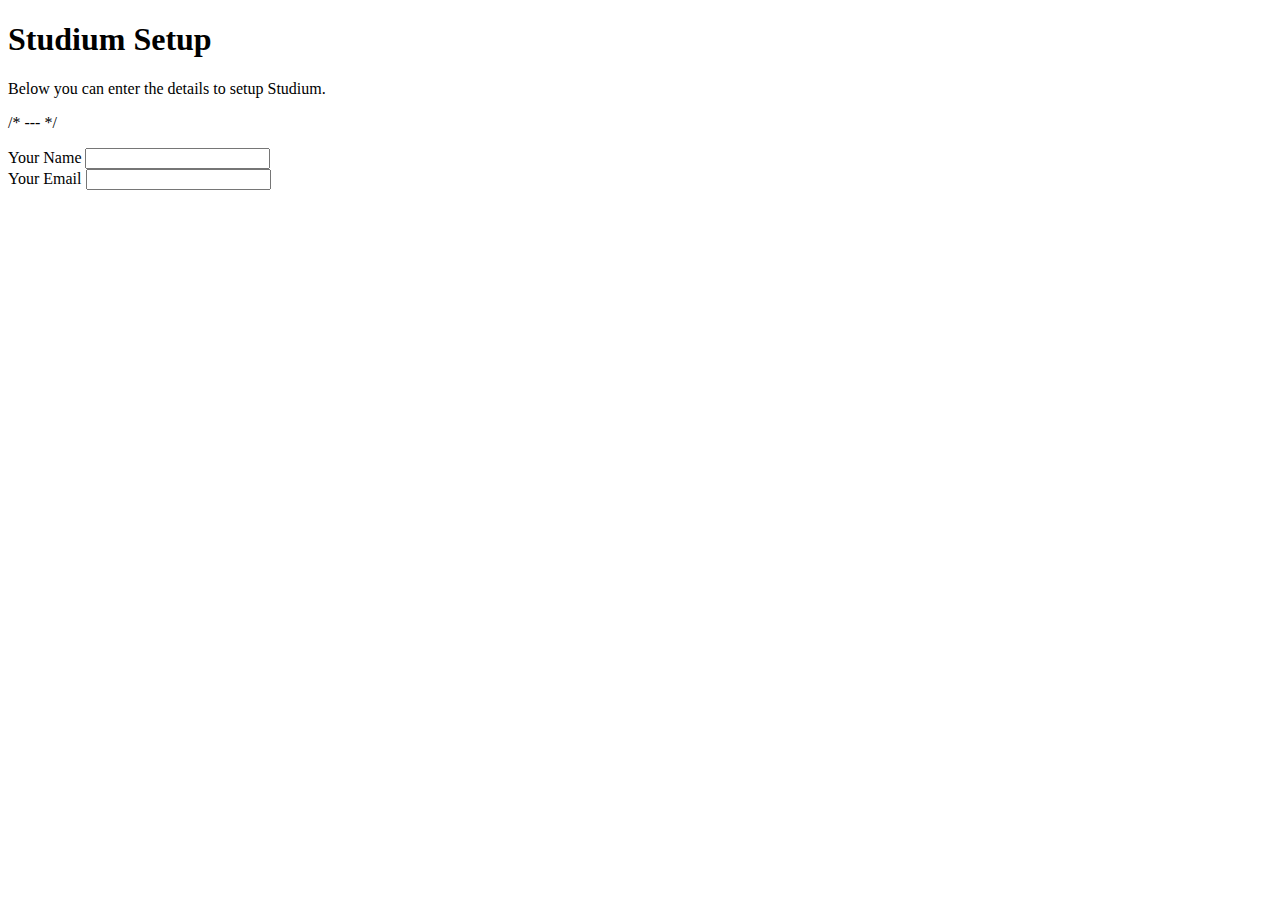
==== templates/setup.html @ 9dfa9607 "Working on Setup page" ====
<!DOCTYPE html>
<html lang="en">

<head>
    <meta charset="UTF-8">
    <meta http-equiv="X-UA-Compatible" content="IE=edge">
    <meta name="viewport" content="width=device-width, initial-scale=1.0">
    <link rel="shortcut icon" href="/static/images/favicon.ico" type="image/x-icon">
    <link rel="stylesheet" href="/static/superkube.min.css">
    <link rel="stylesheet" href="/static/extra.css">
    <title>Studium</title>
    <script  src="/static/load.js"></script>
</head>

<body>
    <div class="hero py-25">
        <div class="container edges centered">
            <div class="hero-head">
                <h1 class="f-size-huge ">Studium Setup</h1>
            </div>
            <div class="hero-body mt-4">
                <p class="text-huge">Below you can enter the details to setup Studium.</p>
            </div>
            
        </div>
    </div>

    <div class="hero pb-12">
        <div class="container edges centered">
            <p class="f-sourcecode text-large">/* --- */</p>
        </div>
    </div>

    <div class="hero">
        <div class="container edges centered max-auto-sm">
            <form class="form">
                <div class="form-item">
                    <label>Your Name</label>
                    <input class="input input-large" type="text">
                </div>
                <div class="form-item">
                    <label>Your Email</label>
                    <input class="input input-large" type="email">
                </div>
            </form>
        </div>
    </div>

    
</body>

</html>
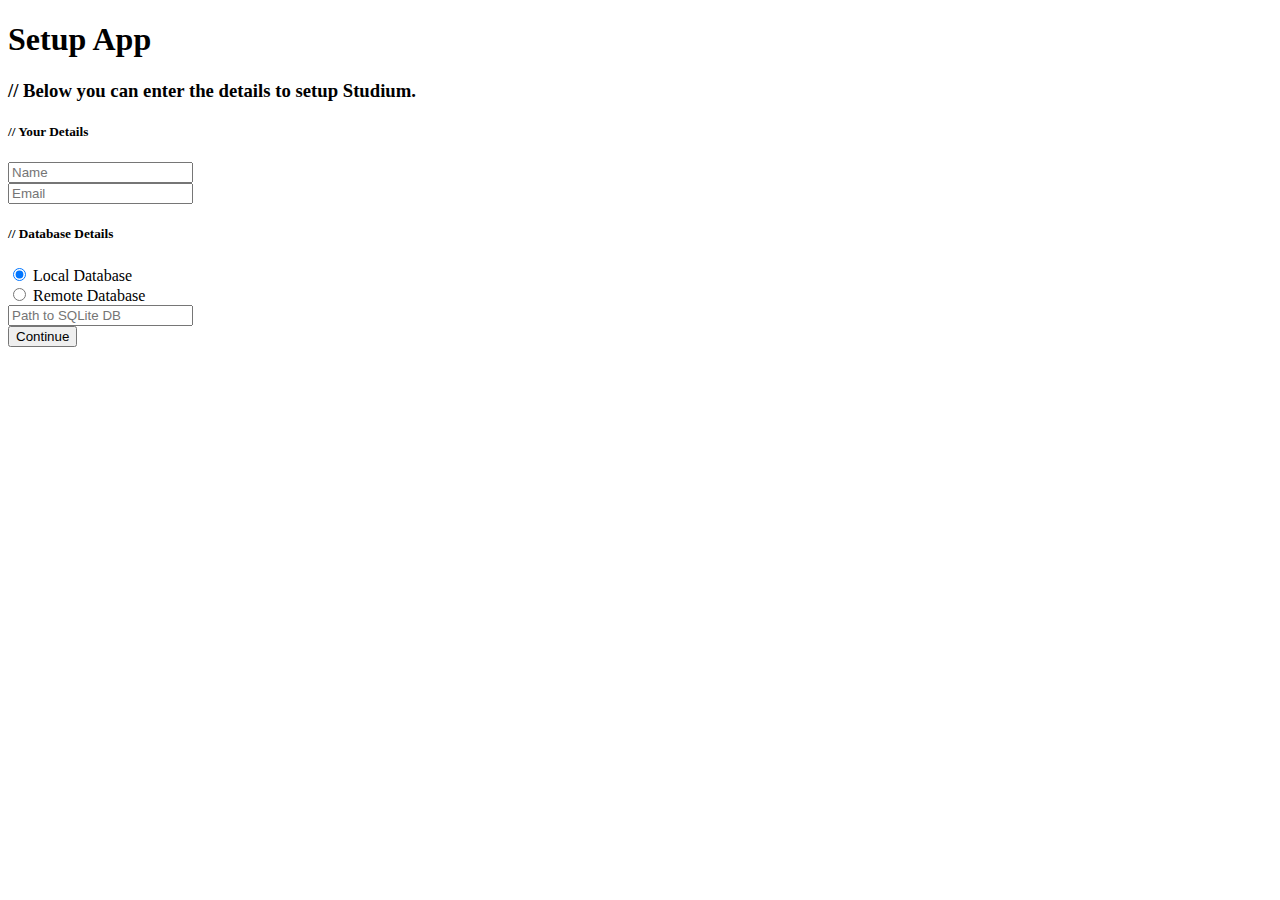
==== commit 2f82324f: "Removing temp files and moving JS into own folder" ====
--- a/templates/setup.html
+++ b/templates/setup.html
@@ -6,47 +6,94 @@
     <meta http-equiv="X-UA-Compatible" content="IE=edge">
     <meta name="viewport" content="width=device-width, initial-scale=1.0">
     <link rel="shortcut icon" href="/static/images/favicon.ico" type="image/x-icon">
-    <link rel="stylesheet" href="/static/superkube.min.css">
+    <link rel="stylesheet" href="/static/cirrus.min.css">
     <link rel="stylesheet" href="/static/extra.css">
     <title>Studium</title>
-    <script  src="/static/load.js"></script>
+    <script src="/static/load.js"></script>
 </head>
 
 <body>
-    <div class="hero py-25">
-        <div class="container edges centered">
-            <div class="hero-head">
-                <h1 class="f-size-huge ">Studium Setup</h1>
+
+    <div class="hero h-40p bg-dark">
+        <div class="hero-body">
+
+            <div class="mx-auto">
+                <h1 class="f-sourcecode-bold f-size-huge text-white">Setup App</h1>
+                <h3 class="subtitle f-sourcecode text-white">// Below you can enter the details to setup Studium.</h3>
             </div>
-            <div class="hero-body mt-4">
-                <p class="text-huge">Below you can enter the details to setup Studium.</p>
-            </div>
-            
         </div>
     </div>
 
-    <div class="hero pb-12">
-        <div class="container edges centered">
-            <p class="f-sourcecode text-large">/* --- */</p>
-        </div>
-    </div>
+    <div class="row u-no-wrap w-60p-md u-center">
+        <div class="col-12">
+            <form action="">
 
-    <div class="hero">
-        <div class="container edges centered max-auto-sm">
-            <form class="form">
-                <div class="form-item">
-                    <label>Your Name</label>
-                    <input class="input input-large" type="text">
+                <h5 class="f-sourcecode pt-2">// Your Details</h5>
+                <div class="row">
+                    <div class="col-12">
+                        <div class="input-control">
+                            <input type="text" name="" id="" placeholder="Name">
+                        </div>
+                    </div>
                 </div>
-                <div class="form-item">
-                    <label>Your Email</label>
-                    <input class="input input-large" type="email">
+
+                <div class="row">
+                    <div class="col-12">
+                        <div class="input-control">
+                            <input type="email" name="" id="" placeholder="Email">
+                        </div>
+                    </div>
                 </div>
+
+                <h5 class="f-sourcecode pt-2">// Database Details</h5>
+                <div class="row">
+                    <div class="col-12">
+                        <div class="form-ext-control form-ext-radio">
+                            <input id="check-local" class="form-ext-input form-ext-input--dark" type="radio" name="databaseRadio" checked/>
+                            <label class="form-ext-label" for="check-local">Local Database</label>
+                        </div>
+
+                        <div class="form-ext-control form-ext-radio">
+                            <input id="check-remote" class="form-ext-input form-ext-input--dark" type="radio" name="databaseRadio" />
+                            <label class="form-ext-label"  for="check-remote">Remote Database</label>
+                        </div>
+                    </div>
+                </div>
+
+                <div id="sel-local">
+                    <div class="row">
+                        <div class="col-12">
+                            <div class="input-control">
+                                <input type="text" name="" id="" placeholder="Path to SQLite DB">
+                            </div>
+                        </div>
+                    </div>
+                </div>
+
+                <div id="sel-remote" hidden>
+                    <div class="row">
+                        <div class="col-12">
+                            <div class="input-control">
+                                <input type="text" name="" id="" placeholder="Database URL">
+                            </div>
+                        </div>
+                    </div>
+                </div>
+
+
+
+                <div class="row">
+                    <div class="col-12">
+                        <div class="input-control u-pull-right">
+                            <input class="btn-dark" type="submit" value="Continue">
+                        </div>
+                    </div>
+                </div>
+    
             </form>
         </div>
     </div>
 
-    
 </body>
 
 </html>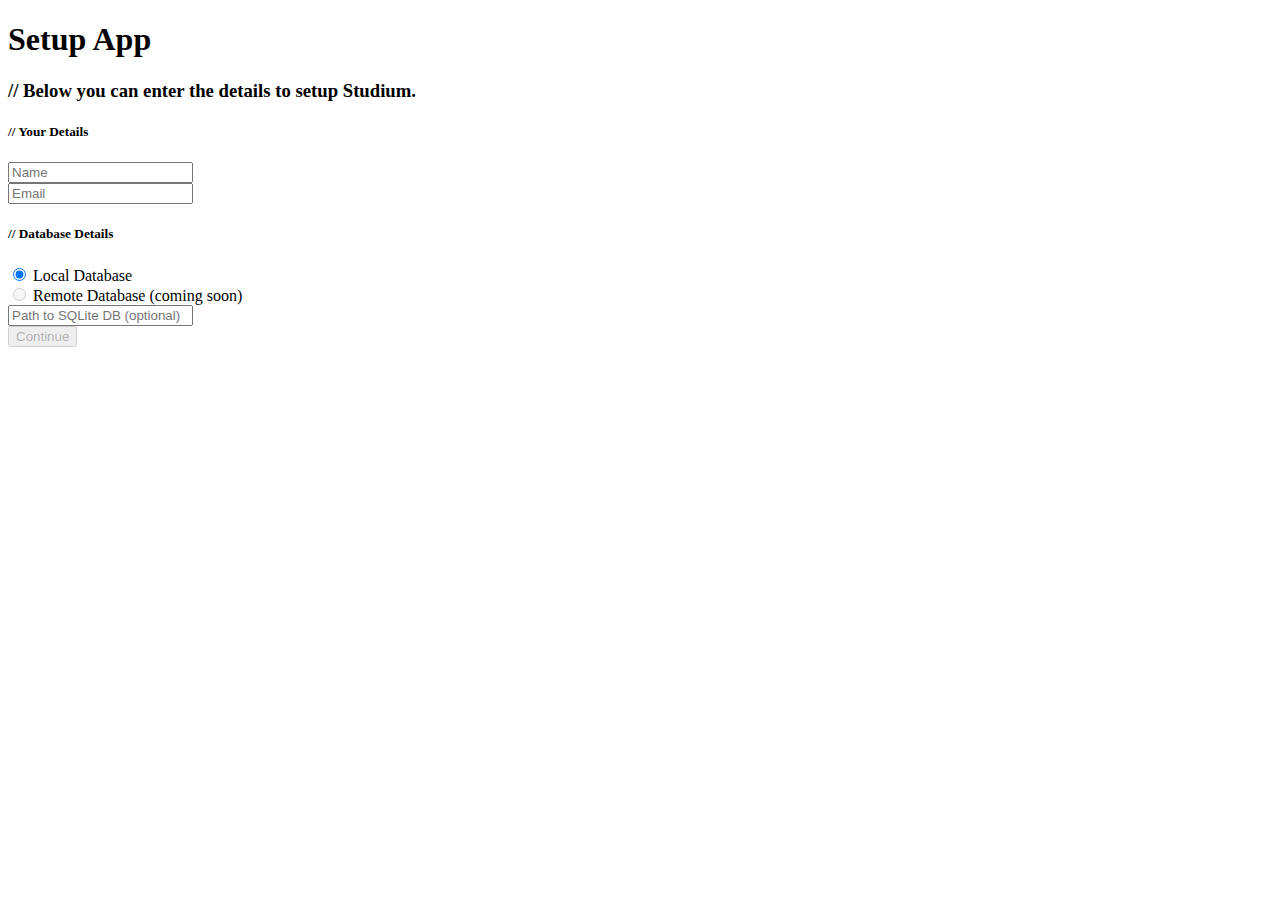
==== commit 13fd3ccb: "continued setup page build" ====
--- a/templates/setup.html
+++ b/templates/setup.html
@@ -9,7 +9,13 @@
     <link rel="stylesheet" href="/static/cirrus.min.css">
     <link rel="stylesheet" href="/static/extra.css">
     <title>Studium</title>
-    <script src="/static/load.js"></script>
+    <script src="https://ajax.googleapis.com/ajax/libs/jquery/3.3.1/jquery.min.js"></script>
+
+    <script>
+        $(document).ready(function() {
+            $.getScript("/static/js/setup_load.js");
+        });
+    </script>
 </head>
 
 <body>
@@ -32,7 +38,7 @@
                 <div class="row">
                     <div class="col-12">
                         <div class="input-control">
-                            <input type="text" name="" id="" placeholder="Name">
+                            <input type="text" name="name_input" id="name_input" placeholder="Name" >
                         </div>
                     </div>
                 </div>
@@ -40,7 +46,7 @@
                 <div class="row">
                     <div class="col-12">
                         <div class="input-control">
-                            <input type="email" name="" id="" placeholder="Email">
+                            <input type="email" name="email_input" id="email_input" placeholder="Email" >
                         </div>
                     </div>
                 </div>
@@ -54,8 +60,8 @@
                         </div>
 
                         <div class="form-ext-control form-ext-radio">
-                            <input id="check-remote" class="form-ext-input form-ext-input--dark" type="radio" name="databaseRadio" />
-                            <label class="form-ext-label"  for="check-remote">Remote Database</label>
+                            <input id="check-remote" class="form-ext-input form-ext-input--dark" type="radio" name="databaseRadio" disabled />
+                            <label class="form-ext-label"  for="check-remote">Remote Database (coming soon)</label>
                         </div>
                     </div>
                 </div>
@@ -64,28 +70,16 @@
                     <div class="row">
                         <div class="col-12">
                             <div class="input-control">
-                                <input type="text" name="" id="" placeholder="Path to SQLite DB">
+                                <input type="text" name="sql_path_input" id="sql_path_input" placeholder="Path to SQLite DB (optional)">
                             </div>
                         </div>
                     </div>
                 </div>
 
-                <div id="sel-remote" hidden>
-                    <div class="row">
-                        <div class="col-12">
-                            <div class="input-control">
-                                <input type="text" name="" id="" placeholder="Database URL">
-                            </div>
-                        </div>
-                    </div>
-                </div>
-
-
-
                 <div class="row">
                     <div class="col-12">
                         <div class="input-control u-pull-right">
-                            <input class="btn-dark" type="submit" value="Continue">
+                            <input class="btn-dark" type="submit" value="Continue" id="submit_form" disabled>
                         </div>
                     </div>
                 </div>
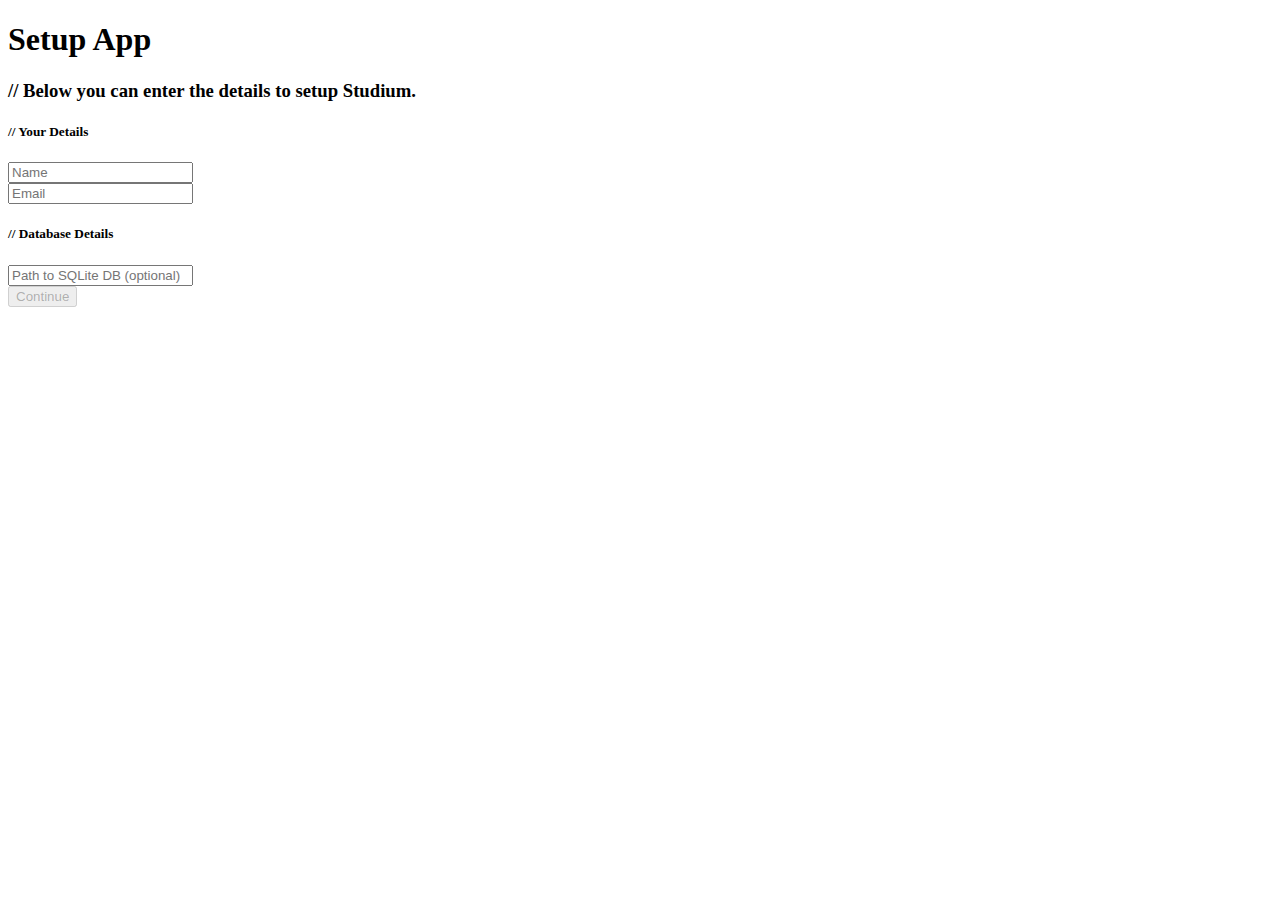
==== commit f46c5da7: "Post request accepting. Yet to reroute after success" ====
--- a/templates/setup.html
+++ b/templates/setup.html
@@ -32,7 +32,7 @@
 
     <div class="row u-no-wrap w-60p-md u-center">
         <div class="col-12">
-            <form action="">
+            <form id="setup_form">
 
                 <h5 class="f-sourcecode pt-2">// Your Details</h5>
                 <div class="row">
@@ -52,25 +52,12 @@
                 </div>
 
                 <h5 class="f-sourcecode pt-2">// Database Details</h5>
-                <div class="row">
-                    <div class="col-12">
-                        <div class="form-ext-control form-ext-radio">
-                            <input id="check-local" class="form-ext-input form-ext-input--dark" type="radio" name="databaseRadio" checked/>
-                            <label class="form-ext-label" for="check-local">Local Database</label>
-                        </div>
-
-                        <div class="form-ext-control form-ext-radio">
-                            <input id="check-remote" class="form-ext-input form-ext-input--dark" type="radio" name="databaseRadio" disabled />
-                            <label class="form-ext-label"  for="check-remote">Remote Database (coming soon)</label>
-                        </div>
-                    </div>
-                </div>
 
                 <div id="sel-local">
                     <div class="row">
                         <div class="col-12">
                             <div class="input-control">
-                                <input type="text" name="sql_path_input" id="sql_path_input" placeholder="Path to SQLite DB (optional)">
+                                <input type="text" name="path_input" id="sql_path_input" placeholder="Path to SQLite DB (optional)">
                             </div>
                         </div>
                     </div>
@@ -79,7 +66,7 @@
                 <div class="row">
                     <div class="col-12">
                         <div class="input-control u-pull-right">
-                            <input class="btn-dark" type="submit" value="Continue" id="submit_form" disabled>
+                            <button class="btn-dark" id="submit_form" onclick="submit_setup_form()" disabled>Continue</button>
                         </div>
                     </div>
                 </div>
